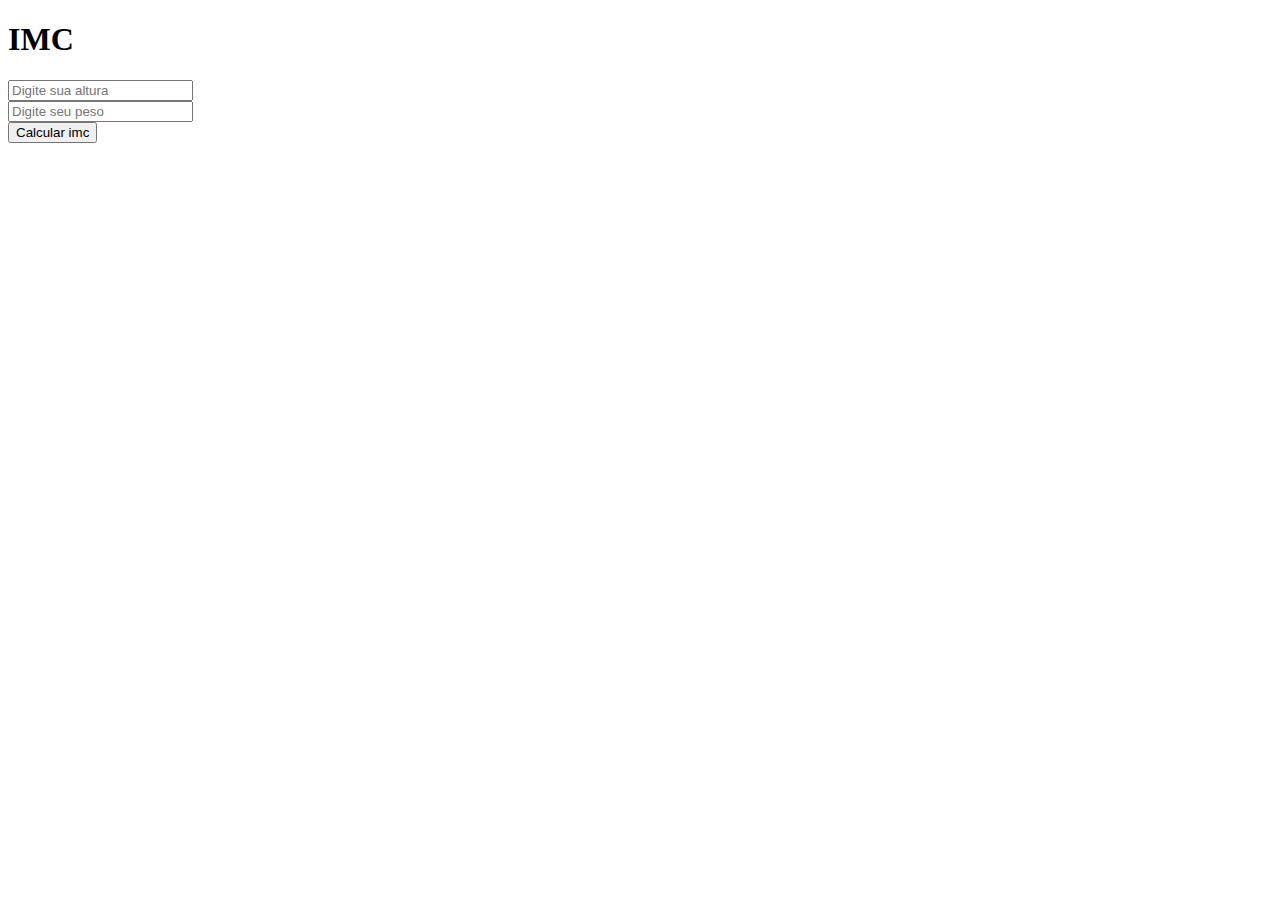
==== POO - Ex01/ex01/index.html @ 3d6f95e1 "POO" ====
<!DOCTYPE html>
<html lang="en">
<head>
    <meta charset="UTF-8">
    <meta name="viewport" content="width=device-width, initial-scale=1.0">
    <title>Document</title>
</head>
<body>
    <h1>IMC </h1>

    <input type="text" id="altura" placeholder="Digite sua altura"> <br>
    <input type="text" id="peso" placeholder="Digite seu peso"><br>
    <button onclick="dados()">Calcular imc</button>
    <h3 id="mostrar"></h3>
    <script src="script.js"></script>
</body>
</html>
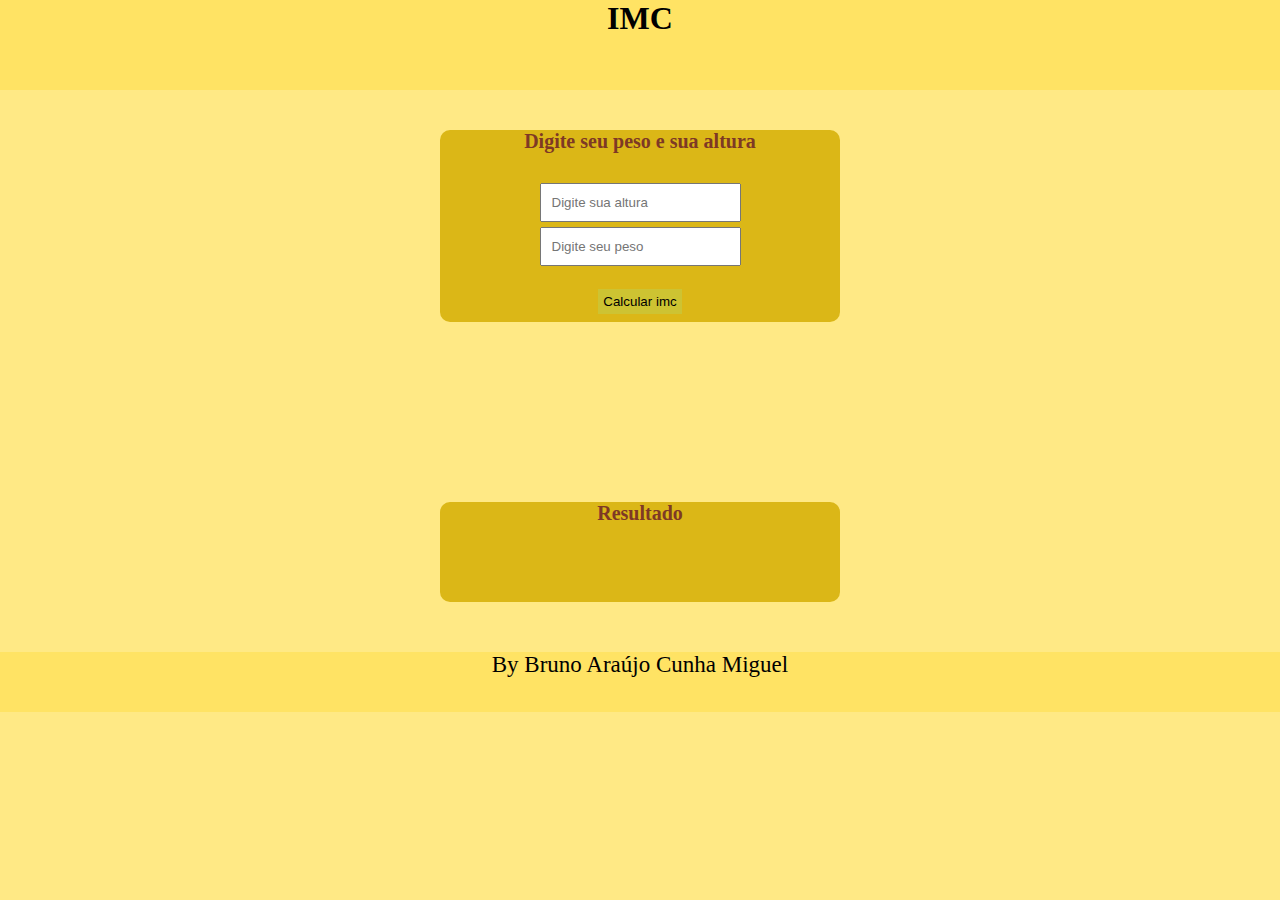
==== commit c041cd49: "POO - ret4" ====
--- a/POO - Ex01/ex01/index.html
+++ b/POO - Ex01/ex01/index.html
@@ -4,14 +4,29 @@
     <meta charset="UTF-8">
     <meta name="viewport" content="width=device-width, initial-scale=1.0">
     <title>Document</title>
+    <link rel="stylesheet" href="estilo/style.css">
 </head>
 <body>
-    <h1>IMC </h1>
-
-    <input type="text" id="altura" placeholder="Digite sua altura"> <br>
-    <input type="text" id="peso" placeholder="Digite seu peso"><br>
-    <button onclick="dados()">Calcular imc</button>
-    <h3 id="mostrar"></h3>
+    <header>
+        <h1>IMC </h1>
+    </header>
+    <main>
+        <p id="space"></p>
+        <section id="sec1">
+            <h1>Digite seu peso e sua altura</h1>
+            <input type="text" id="altura" placeholder="Digite sua altura">
+            <input type="text" id="peso" placeholder="Digite seu peso"><br>
+            <button onclick="dados()">Calcular imc</button>
+        </section>
+        <p id="space2"></p>
+        <section id="sec2">
+            <h1>Resultado</h1>
+            <h3 id="mostrar"></h3>
+        </section>
+    </main>
+    <footer>
+        <p>By Bruno Araújo Cunha Miguel</p>
+    </footer>
     <script src="script.js"></script>
 </body>
 </html>--- a/POO - Ex01/ex01/estilo/style.css
+++ b/POO - Ex01/ex01/estilo/style.css
@@ -0,0 +1,87 @@
+*{
+    margin: 0px;
+    padding: 0px;
+    box-sizing: 0px;
+}
+
+body{
+    background-color: rgb(255, 233, 133);
+}
+
+header{
+    background-color: rgb(255, 227, 100);
+    height: 90px;
+}
+
+header h1{
+    color: rgb(0, 0, 0);
+    text-align: center;
+}
+
+main{
+    margin: auto;
+    width: 800px;
+}
+
+p#space{
+    padding: 0px 0px 40px 0px;
+}
+
+p#space2{
+    padding: 90px;
+}
+section{
+    background-color: rgb(219, 183, 23);
+    width: 400px;
+    margin: auto;
+    border-radius: 10px 10px 10px;
+    height: 192px;
+}
+section h1{
+    text-align: center;
+    font-size: 20px;
+    color: rgb(126, 57, 37);
+    margin-bottom: 30px;
+}
+
+section input{
+    display: block;
+    margin: auto;
+    padding: 10px;
+    margin-bottom: 5px;
+}
+
+section button{
+    background-color: rgb(205, 195, 50);
+    border: black;
+    display: block;
+    margin: auto;
+    padding: 5px;
+}
+
+section button:hover{
+    background-color: white;
+}
+
+section#sec2{
+    height: 100px;
+}
+
+h3{
+    text-align: center;
+    font-size: 20px;
+    color: rgb(126, 57, 37);
+}
+
+footer{
+    background-color: rgb(255, 227, 100);
+    height: 60px;
+    margin-top: 50px;
+}
+
+footer p{
+    text-align: center;
+    color: rgb(0, 0, 0);
+    font-size: 23px;
+}
+
